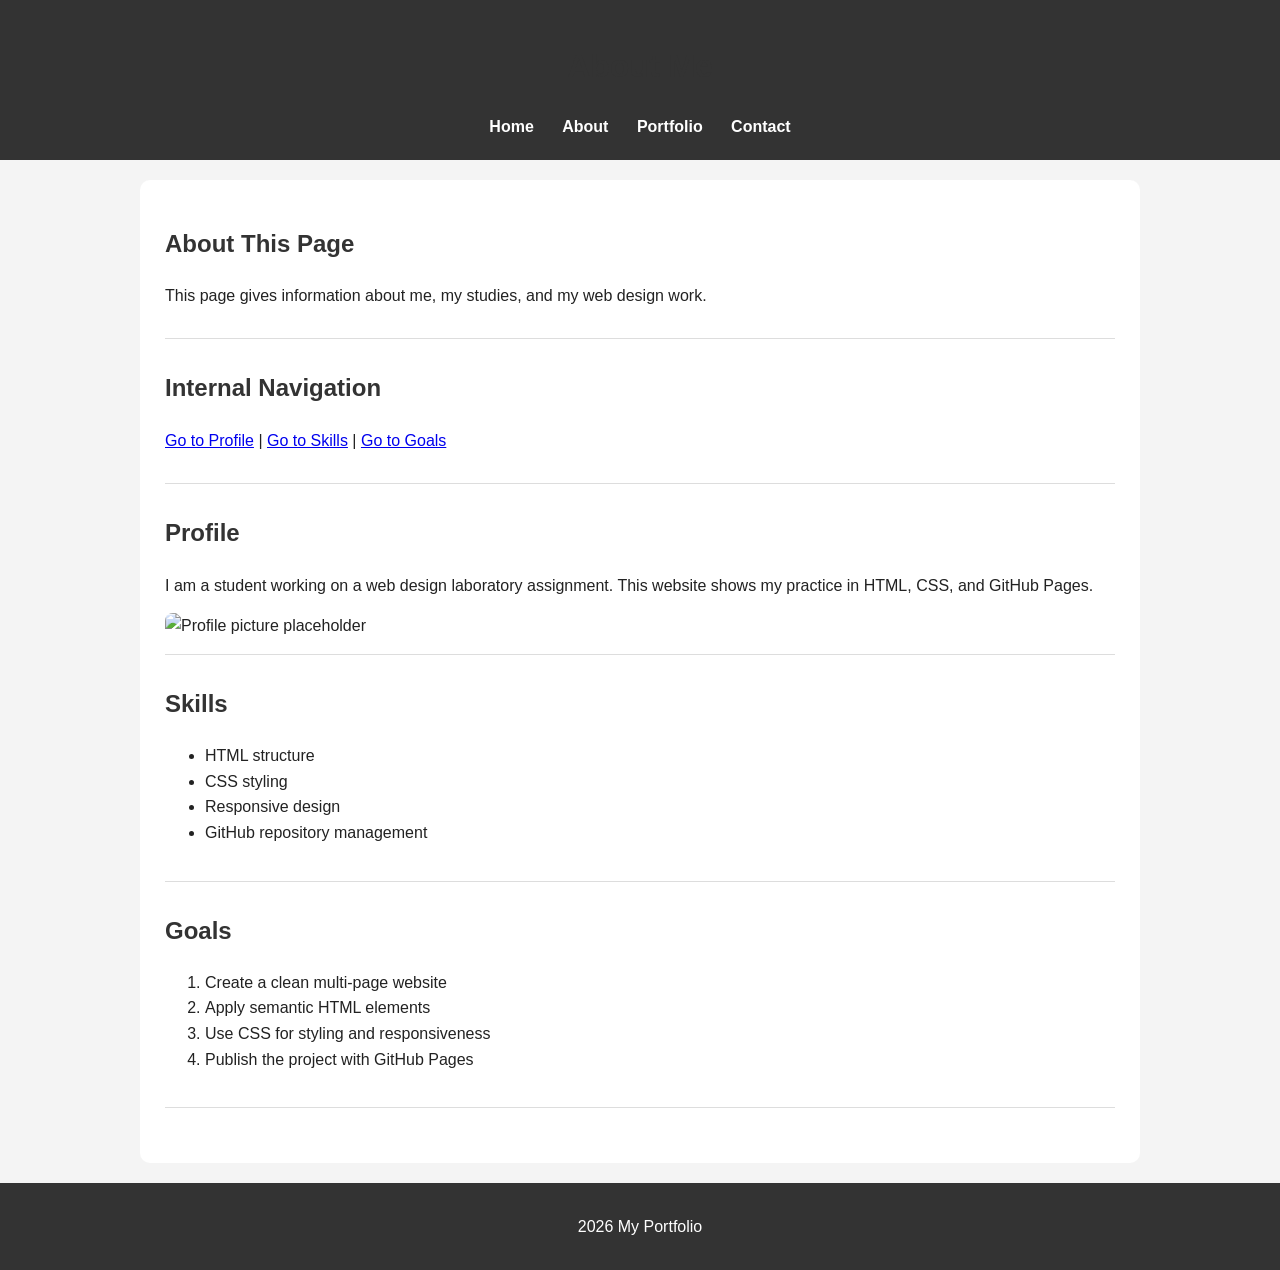
==== about.html @ ae666882 "Add files via upload" ====
<!DOCTYPE html>
<html>
<head>
<meta charset="UTF-8">
<title>About</title>
<link rel="stylesheet" href="style.css">
</head>

<body>

<header>
<h1>About Me</h1>
<nav>
<a href="index.html">Home</a>
<a href="about.html">About</a>
<a href="portfolio.html">Portfolio</a>
<a href="contact.html">Contact</a>
</nav>
</header>

<main>
<section>
<h2>About This Page</h2>
<p>This page gives information about me, my studies, and my web design work.</p>
</section>

<section>
<h2>Internal Navigation</h2>
<p>
<a href="#profile">Go to Profile</a> |
<a href="#skills">Go to Skills</a> |
<a href="#goals">Go to Goals</a>
</p>
</section>

<section id="profile">
<h2>Profile</h2>
<p>I am a student working on a web design laboratory assignment. This website shows my practice in HTML, CSS, and GitHub Pages.</p>
<img src="https://via.placeholder.com/250" alt="Profile picture placeholder">
</section>

<section id="skills">
<h2>Skills</h2>
<ul>
<li>HTML structure</li>
<li>CSS styling</li>
<li>Responsive design</li>
<li>GitHub repository management</li>
</ul>
</section>

<section id="goals">
<h2>Goals</h2>
<ol>
<li>Create a clean multi-page website</li>
<li>Apply semantic HTML elements</li>
<li>Use CSS for styling and responsiveness</li>
<li>Publish the project with GitHub Pages</li>
</ol>
</section>
</main>

<footer>
<p>2026 My Portfolio</p>
</footer>

</body>
</html>
---- style.css ----
* {
  box-sizing: border-box;
}

body {
  font-family: Arial, sans-serif;
  margin: 0;
  padding: 0;
  background-color: #f4f4f4;
  color: #222;
  line-height: 1.6;
}

header {
  background-color: #333;
  color: white;
  padding: 20px;
  text-align: center;
}

nav {
  margin-top: 15px;
}

nav a {
  color: white;
  text-decoration: none;
  margin: 0 12px;
  font-weight: bold;
}

nav a:hover {
  color: #ffd700;
  text-decoration: underline;
}

main {
  max-width: 1000px;
  margin: 20px auto;
  background-color: white;
  padding: 25px;
  border-radius: 10px;
}

section {
  margin-bottom: 30px;
  padding-bottom: 15px;
  border-bottom: 1px solid #ddd;
}

h1, h2, h3, h4, h5, h6 {
  color: #333;
}

p {
  margin-bottom: 15px;
}

img {
  max-width: 100%;
  height: auto;
  display: block;
  margin-top: 10px;
  border-radius: 8px;
}

table {
  width: 100%;
  border-collapse: collapse;
  margin-top: 15px;
}

table, th, td {
  border: 1px solid #999;
}

th {
  background-color: #333;
  color: white;
  padding: 10px;
}

td {
  padding: 10px;
  text-align: center;
}

ul, ol, dl {
  margin-bottom: 20px;
}

dt {
  font-weight: bold;
  margin-top: 10px;
}

dd {
  margin-left: 20px;
  margin-bottom: 10px;
}

form {
  margin-top: 20px;
}

label {
  font-weight: bold;
}

input,
select,
textarea {
  width: 100%;
  max-width: 500px;
  padding: 10px;
  margin-top: 6px;
  margin-bottom: 15px;
  border: 1px solid #aaa;
  border-radius: 5px;
  font-size: 14px;
}

input[type="radio"],
input[type="checkbox"] {
  width: auto;
  margin-right: 8px;
}

input[type="submit"],
input[type="reset"] {
  width: auto;
  background-color: #333;
  color: white;
  border: none;
  padding: 10px 18px;
  margin-right: 10px;
  cursor: pointer;
}

input[type="submit"]:hover,
input[type="reset"]:hover {
  background-color: #555;
}

audio,
video,
iframe {
  max-width: 100%;
  margin-top: 10px;
}

footer {
  background-color: #333;
  color: white;
  text-align: center;
  padding: 15px;
  margin-top: 20px;
}

/* responsive design */
@media (max-width: 768px) {
  header {
    padding: 15px;
  }

  nav a {
    display: block;
    margin: 10px 0;
  }

  main {
    margin: 10px;
    padding: 15px;
  }

  table,
  th,
  td {
    font-size: 14px;
  }

  input,
  select,
  textarea {
    max-width: 100%;
  }

  iframe {
    width: 100%;
    height: 250px;
  }

  video {
    width: 100%;
    height: auto;
  }
}
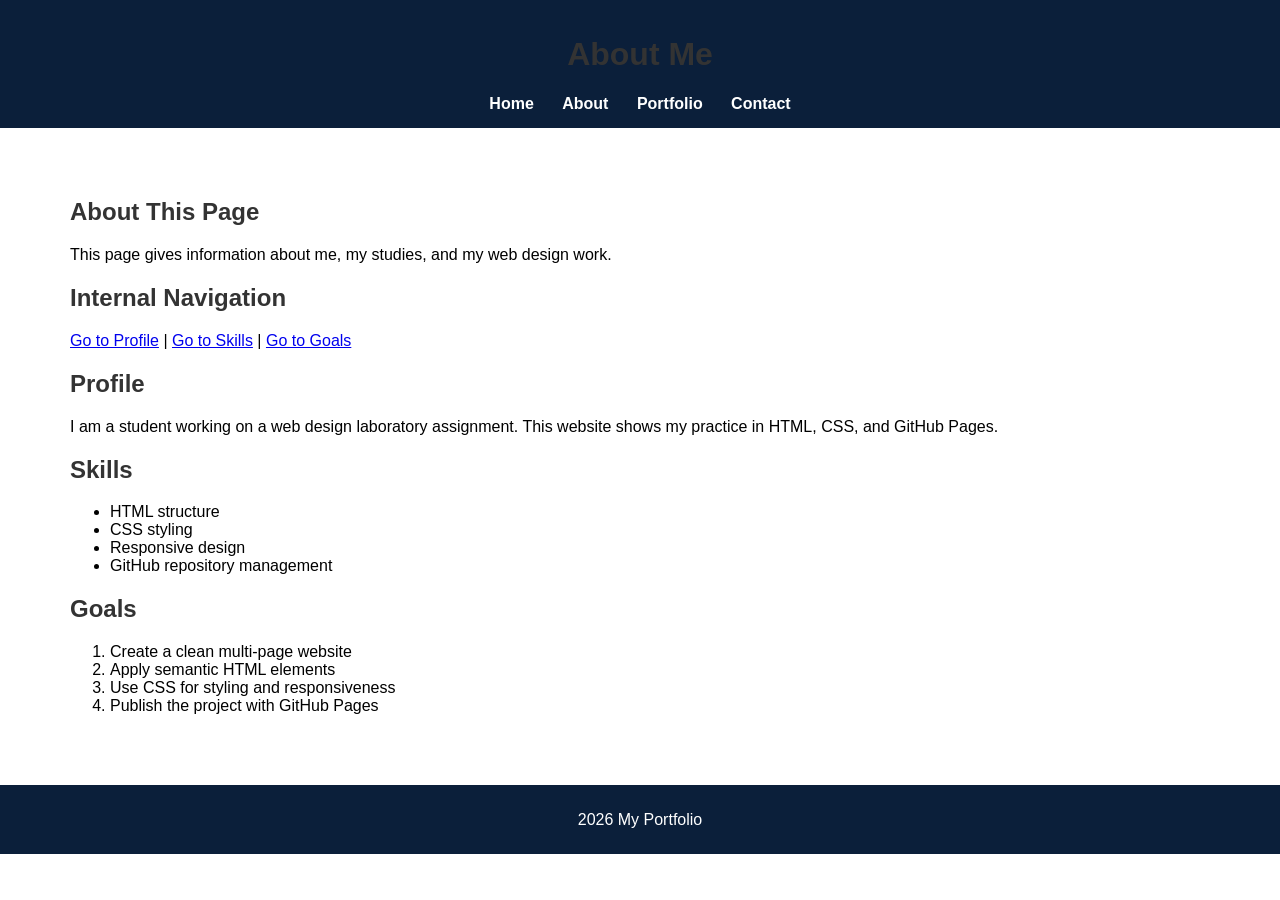
==== commit 769e5a84: "Update about.html" ====
--- a/about.html
+++ b/about.html
@@ -36,7 +36,6 @@
 <section id="profile">
 <h2>Profile</h2>
 <p>I am a student working on a web design laboratory assignment. This website shows my practice in HTML, CSS, and GitHub Pages.</p>
-<img src="https://via.placeholder.com/250" alt="Profile picture placeholder">
 </section>
 
 <section id="skills">
--- a/style.css
+++ b/style.css
@@ -3,23 +3,27 @@
 }
 
 body {
-  font-family: Arial, sans-serif;
-  margin: 0;
-  padding: 0;
-  background-color: #f4f4f4;
-  color: #222;
-  line-height: 1.6;
+    background-color: #ffffff; /* white background */
+    color: #000000; /* normal text */
+    font-family: Arial, sans-serif;
+    margin: 0;
 }
 
 header {
-  background-color: #333;
-  color: white;
-  padding: 20px;
-  text-align: center;
-}
-
-nav {
-  margin-top: 15px;
+    background-color: #0b1f3a;
+    color: #ffffff; /* pure white */
+    padding: 15px;
+    text-align: center;
+}
+
+nav a {
+    color: white;
+    margin: 10px;
+    text-decoration: none;
+}
+
+nav a:hover {
+    color: #4da6ff;
 }
 
 nav a {
@@ -35,17 +39,14 @@
 }
 
 main {
-  max-width: 1000px;
+  background-color: white;
+  padding: 30px;
+  max-width: 1200px;
   margin: 20px auto;
-  background-color: white;
-  padding: 25px;
-  border-radius: 10px;
 }
 
 section {
-  margin-bottom: 30px;
-  padding-bottom: 15px;
-  border-bottom: 1px solid #ddd;
+    margin-bottom: 20px;
 }
 
 h1, h2, h3, h4, h5, h6 {
@@ -57,32 +58,34 @@
 }
 
 img {
-  max-width: 100%;
+  max-width: 500px;
   height: auto;
   display: block;
-  margin-top: 10px;
-  border-radius: 8px;
+  margin: 10px 0;
 }
 
 table {
   width: 100%;
   border-collapse: collapse;
+  background-color: #1a3a6b;
+  color: white;
   margin-top: 15px;
 }
 
-table, th, td {
-  border: 1px solid #999;
+table {
+    width: 100%;
+    border-collapse: collapse;
+    background-color: #1a3a6b;
+    color: white;
 }
 
 th {
-  background-color: #333;
-  color: white;
-  padding: 10px;
-}
-
-td {
-  padding: 10px;
-  text-align: center;
+    background-color: #0d2a50;
+}
+
+td, th {
+    padding: 10px;
+    border: 1px solid #2f5fa3;
 }
 
 ul, ol, dl {
@@ -150,11 +153,10 @@
 }
 
 footer {
-  background-color: #333;
-  color: white;
-  text-align: center;
-  padding: 15px;
-  margin-top: 20px;
+    background-color: #0b1f3a;
+    color: white;
+    text-align: center;
+    padding: 10px;
 }
 
 /* responsive design */
@@ -194,4 +196,19 @@
     width: 100%;
     height: auto;
   }
-}
+.media-container {
+  display: flex;
+  gap: 30px;
+  flex-wrap: wrap;
+  align-items: flex-start;
+}
+
+.media-container div {
+  background: #f5f5f5;
+  padding: 15px;
+  border-radius: 8px;
+}
+
+  main {
+  text-align: left;
+}
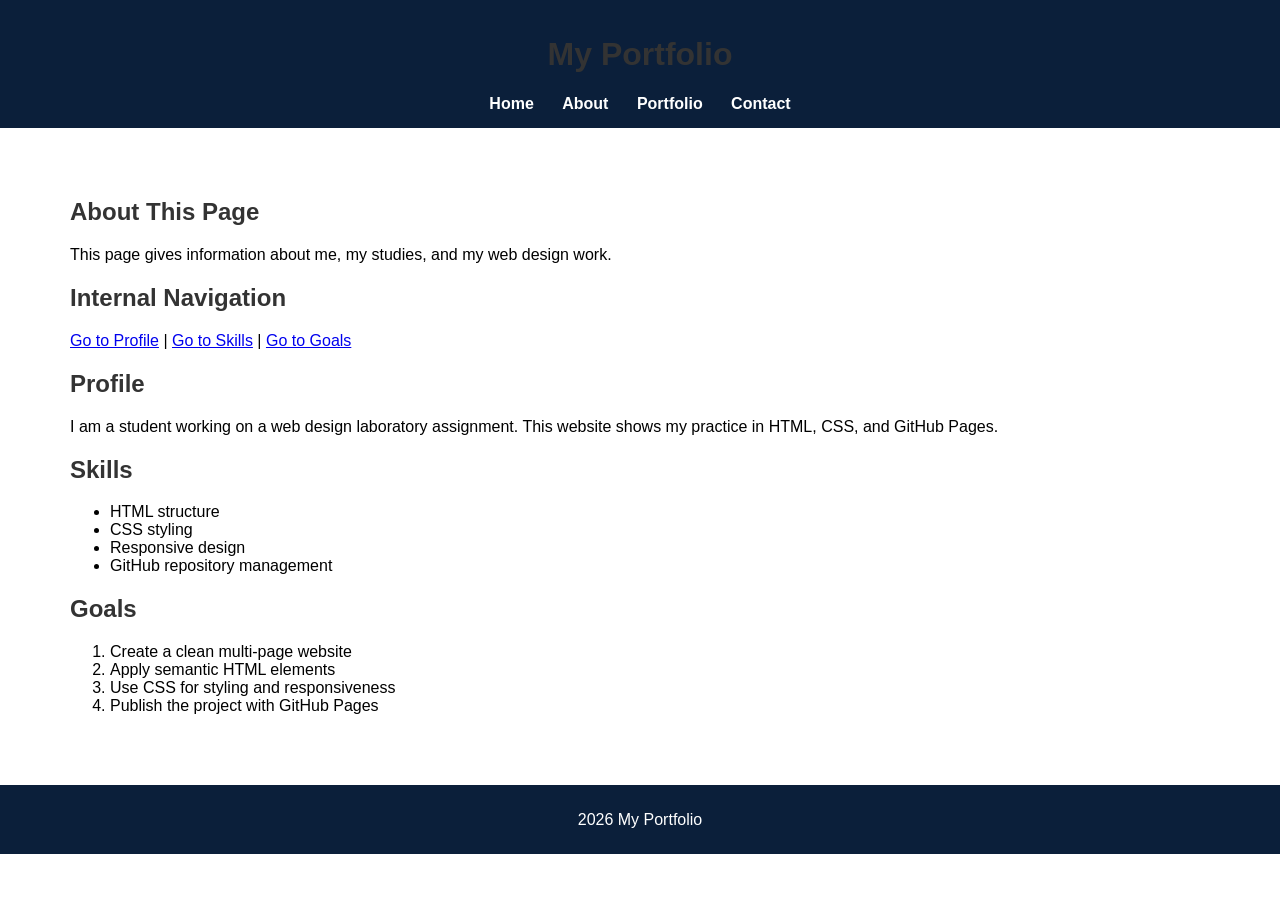
==== commit 7e1beb99: "Update about.html" ====
--- a/about.html
+++ b/about.html
@@ -9,7 +9,7 @@
 <body>
 
 <header>
-<h1>About Me</h1>
+<h1>My Portfolio</h1>
 <nav>
 <a href="index.html">Home</a>
 <a href="about.html">About</a>
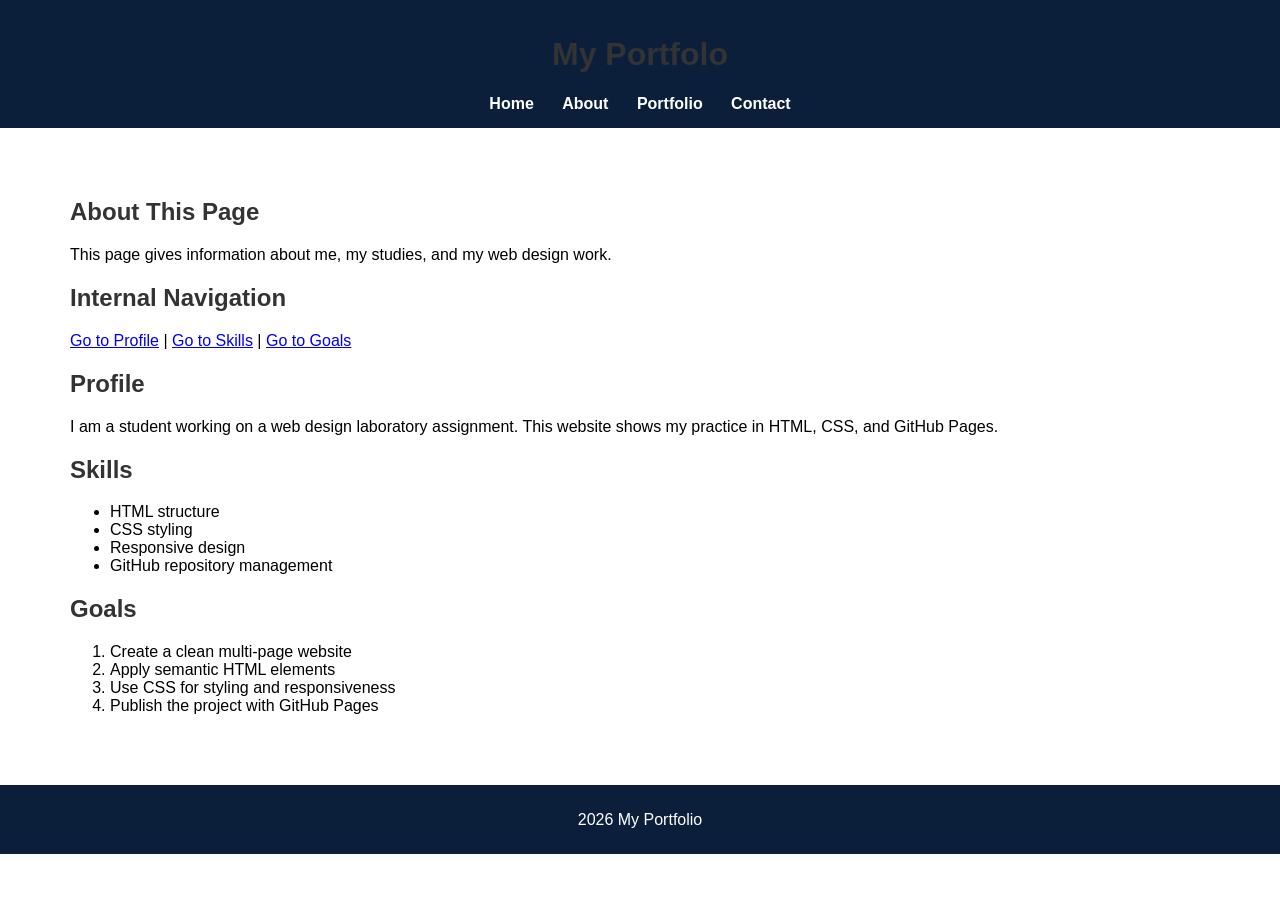
==== commit 73c3fbca: "Update about.html" ====
--- a/about.html
+++ b/about.html
@@ -9,7 +9,7 @@
 <body>
 
 <header>
-<h1>My Portfolio</h1>
+<h1>My Portfolo</h1>
 <nav>
 <a href="index.html">Home</a>
 <a href="about.html">About</a>
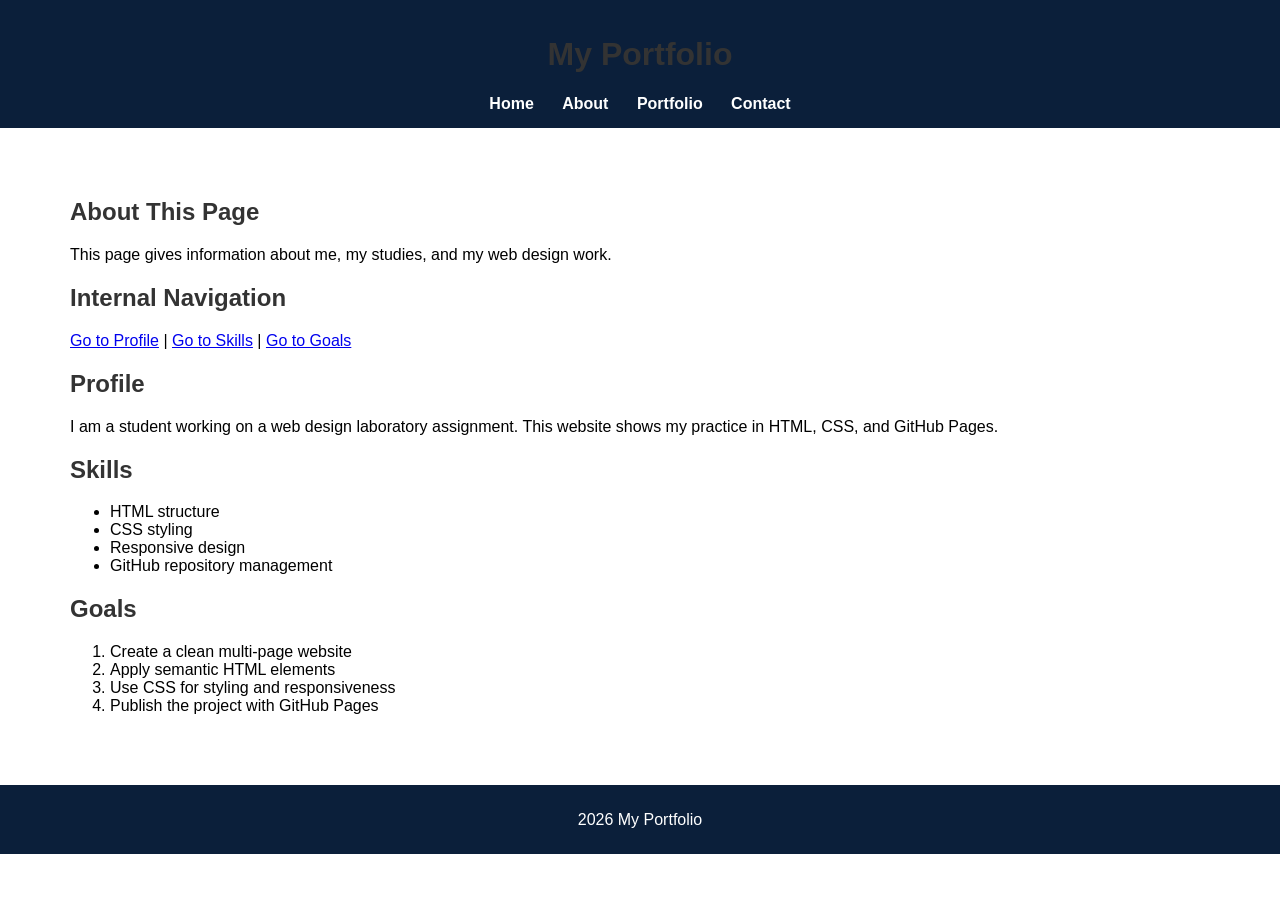
==== commit 05f4af90: "Update about.html" ====
--- a/about.html
+++ b/about.html
@@ -9,7 +9,7 @@
 <body>
 
 <header>
-<h1>My Portfolo</h1>
+<h1>My Portfolio</h1>
 <nav>
 <a href="index.html">Home</a>
 <a href="about.html">About</a>
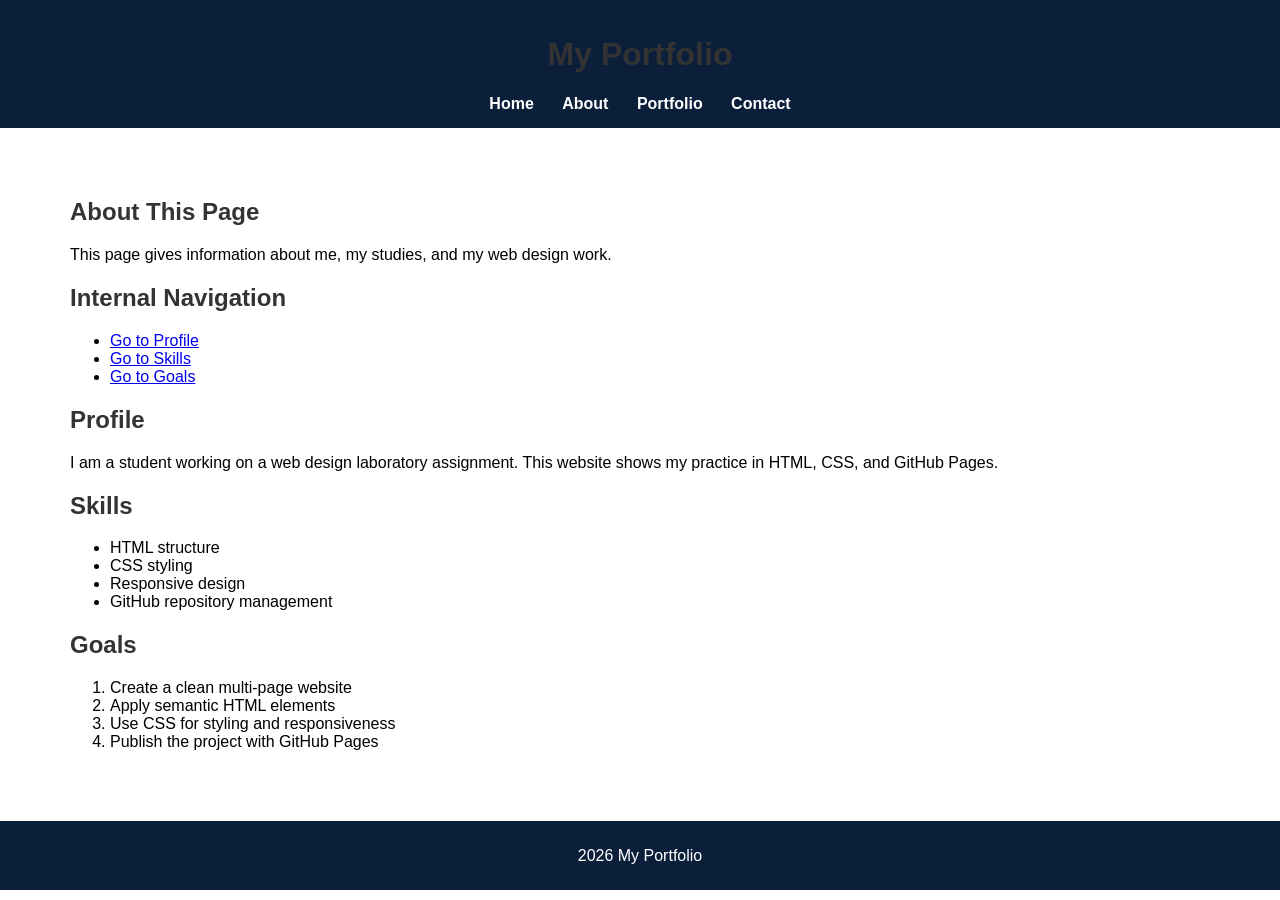
==== commit 2e37f6bd: "Update about.html" ====
--- a/about.html
+++ b/about.html
@@ -1,67 +1,68 @@
 <!DOCTYPE html>
-<html>
+<html lang="en">
 <head>
-<meta charset="UTF-8">
-<title>About</title>
-<link rel="stylesheet" href="style.css">
+  <meta charset="UTF-8">
+  <meta name="viewport" content="width=device-width, initial-scale=1.0">
+  <title>About</title>
+  <link rel="stylesheet" href="style.css">
 </head>
 
 <body>
 
-<header>
-<h1>My Portfolio</h1>
-<nav>
-<a href="index.html">Home</a>
-<a href="about.html">About</a>
-<a href="portfolio.html">Portfolio</a>
-<a href="contact.html">Contact</a>
-</nav>
-</header>
+  <header>
+    <h1>My Portfolio</h1>
+    <nav>
+      <a href="index.html">Home</a>
+      <a href="about.html">About</a>
+      <a href="portfolio.html">Portfolio</a>
+      <a href="contact.html">Contact</a>
+    </nav>
+  </header>
 
-<main>
-<section>
-<h2>About This Page</h2>
-<p>This page gives information about me, my studies, and my web design work.</p>
-</section>
+  <main>
+    <section>
+      <h2>About This Page</h2>
+      <p>This page gives information about me, my studies, and my web design work.</p>
+    </section>
 
-<section>
-<h2>Internal Navigation</h2>
-<p>
-<a href="#profile">Go to Profile</a> |
-<a href="#skills">Go to Skills</a> |
-<a href="#goals">Go to Goals</a>
-</p>
-</section>
+    <section aria-labelledby="internal-navigation">
+      <h2 id="internal-navigation">Internal Navigation</h2>
+      <ul>
+        <li><a href="#profile">Go to Profile</a></li>
+        <li><a href="#skills">Go to Skills</a></li>
+        <li><a href="#goals">Go to Goals</a></li>
+      </ul>
+    </section>
 
-<section id="profile">
-<h2>Profile</h2>
-<p>I am a student working on a web design laboratory assignment. This website shows my practice in HTML, CSS, and GitHub Pages.</p>
-</section>
+    <section id="profile">
+      <h2>Profile</h2>
+      <p>I am a student working on a web design laboratory assignment. This website shows my practice in HTML, CSS, and GitHub Pages.</p>
+    </section>
 
-<section id="skills">
-<h2>Skills</h2>
-<ul>
-<li>HTML structure</li>
-<li>CSS styling</li>
-<li>Responsive design</li>
-<li>GitHub repository management</li>
-</ul>
-</section>
+    <section id="skills">
+      <h2>Skills</h2>
+      <ul>
+        <li>HTML structure</li>
+        <li>CSS styling</li>
+        <li>Responsive design</li>
+        <li>GitHub repository management</li>
+      </ul>
+    </section>
 
-<section id="goals">
-<h2>Goals</h2>
-<ol>
-<li>Create a clean multi-page website</li>
-<li>Apply semantic HTML elements</li>
-<li>Use CSS for styling and responsiveness</li>
-<li>Publish the project with GitHub Pages</li>
-</ol>
-</section>
-</main>
+    <section id="goals">
+      <h2>Goals</h2>
+      <ol>
+        <li>Create a clean multi-page website</li>
+        <li>Apply semantic HTML elements</li>
+        <li>Use CSS for styling and responsiveness</li>
+        <li>Publish the project with GitHub Pages</li>
+      </ol>
+    </section>
+  </main>
 
-<footer>
-<p>2026 My Portfolio</p>
-</footer>
+  <footer>
+    <p>2026 My Portfolio</p>
+  </footer>
 
 </body>
 </html>
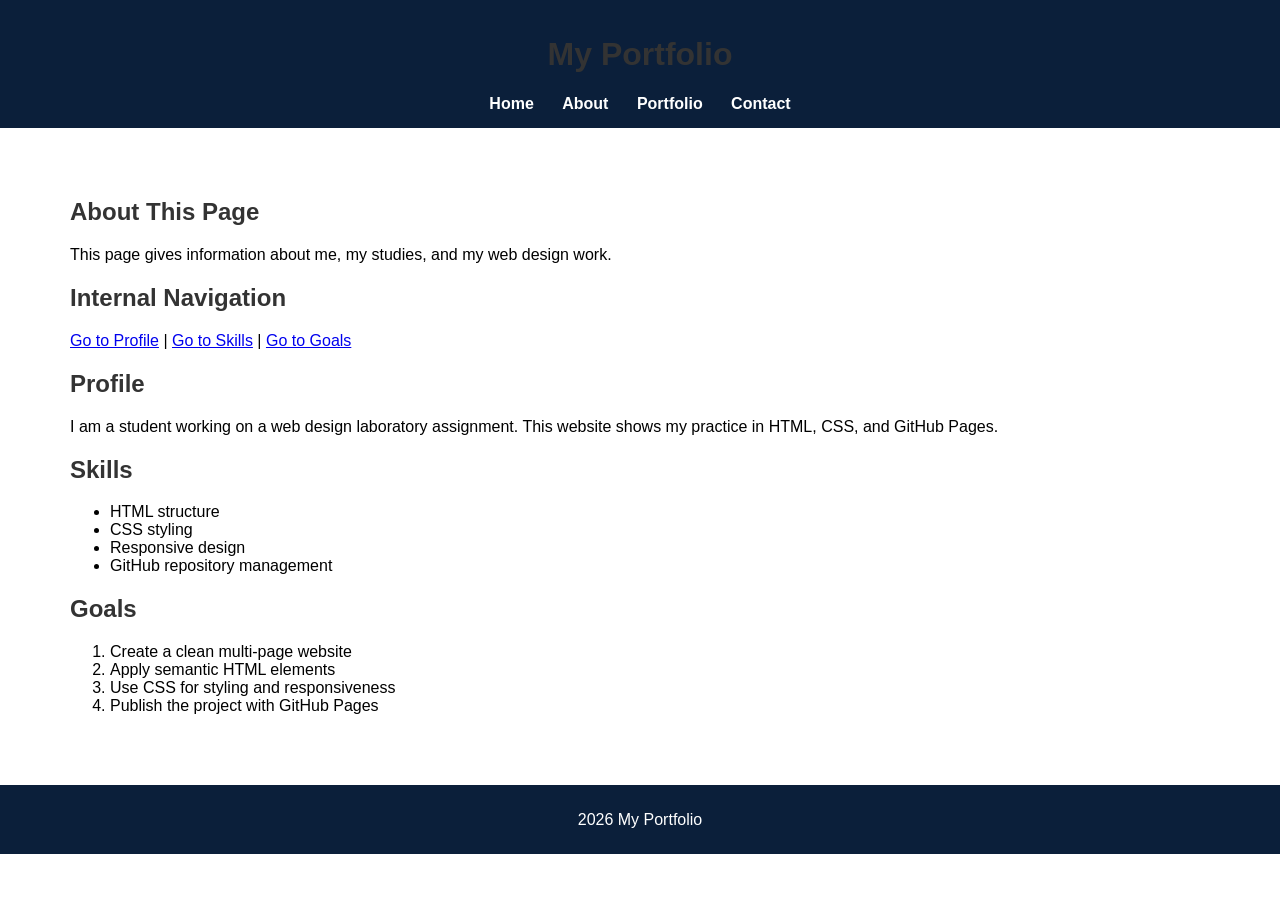
==== commit 813b2cb0: "Update about.html" ====
--- a/about.html
+++ b/about.html
@@ -1,68 +1,67 @@
 <!DOCTYPE html>
-<html lang="en">
+<html>
 <head>
-  <meta charset="UTF-8">
-  <meta name="viewport" content="width=device-width, initial-scale=1.0">
-  <title>About</title>
-  <link rel="stylesheet" href="style.css">
+<meta charset="UTF-8">
+<title>About</title>
+<link rel="stylesheet" href="style.css">
 </head>
 
 <body>
 
-  <header>
-    <h1>My Portfolio</h1>
-    <nav>
-      <a href="index.html">Home</a>
-      <a href="about.html">About</a>
-      <a href="portfolio.html">Portfolio</a>
-      <a href="contact.html">Contact</a>
-    </nav>
-  </header>
+<header>
+<h1>My Portfolio</h1>
+<nav>
+<a href="index.html">Home</a>
+<a href="about.html">About</a>
+<a href="portfolio.html">Portfolio</a>
+<a href="contact.html">Contact</a>
+</nav>
+</header>
 
-  <main>
-    <section>
-      <h2>About This Page</h2>
-      <p>This page gives information about me, my studies, and my web design work.</p>
-    </section>
+<main>
+<section>
+<h2>About This Page</h2>
+<p>This page gives information about me, my studies, and my web design work.</p>
+</section>
 
-    <section aria-labelledby="internal-navigation">
-      <h2 id="internal-navigation">Internal Navigation</h2>
-      <ul>
-        <li><a href="#profile">Go to Profile</a></li>
-        <li><a href="#skills">Go to Skills</a></li>
-        <li><a href="#goals">Go to Goals</a></li>
-      </ul>
-    </section>
+<section>
+<h2>Internal Navigation</h2>
+<p>
+<a href="#profile">Go to Profile</a> |
+<a href="#skills">Go to Skills</a> |
+<a href="#goals">Go to Goals</a>
+</p>
+</section>
 
-    <section id="profile">
-      <h2>Profile</h2>
-      <p>I am a student working on a web design laboratory assignment. This website shows my practice in HTML, CSS, and GitHub Pages.</p>
-    </section>
+<section id="profile">
+<h2>Profile</h2>
+<p>I am a student working on a web design laboratory assignment. This website shows my practice in HTML, CSS, and GitHub Pages.</p>
+</section>
 
-    <section id="skills">
-      <h2>Skills</h2>
-      <ul>
-        <li>HTML structure</li>
-        <li>CSS styling</li>
-        <li>Responsive design</li>
-        <li>GitHub repository management</li>
-      </ul>
-    </section>
+<section id="skills">
+<h2>Skills</h2>
+<ul>
+<li>HTML structure</li>
+<li>CSS styling</li>
+<li>Responsive design</li>
+<li>GitHub repository management</li>
+</ul>
+</section>
 
-    <section id="goals">
-      <h2>Goals</h2>
-      <ol>
-        <li>Create a clean multi-page website</li>
-        <li>Apply semantic HTML elements</li>
-        <li>Use CSS for styling and responsiveness</li>
-        <li>Publish the project with GitHub Pages</li>
-      </ol>
-    </section>
-  </main>
+<section id="goals">
+<h2>Goals</h2>
+<ol>
+<li>Create a clean multi-page website</li>
+<li>Apply semantic HTML elements</li>
+<li>Use CSS for styling and responsiveness</li>
+<li>Publish the project with GitHub Pages</li>
+</ol>
+</section>
+</main>
 
-  <footer>
-    <p>2026 My Portfolio</p>
-  </footer>
+<footer>
+<p>2026 My Portfolio</p>
+</footer>
 
 </body>
 </html>
